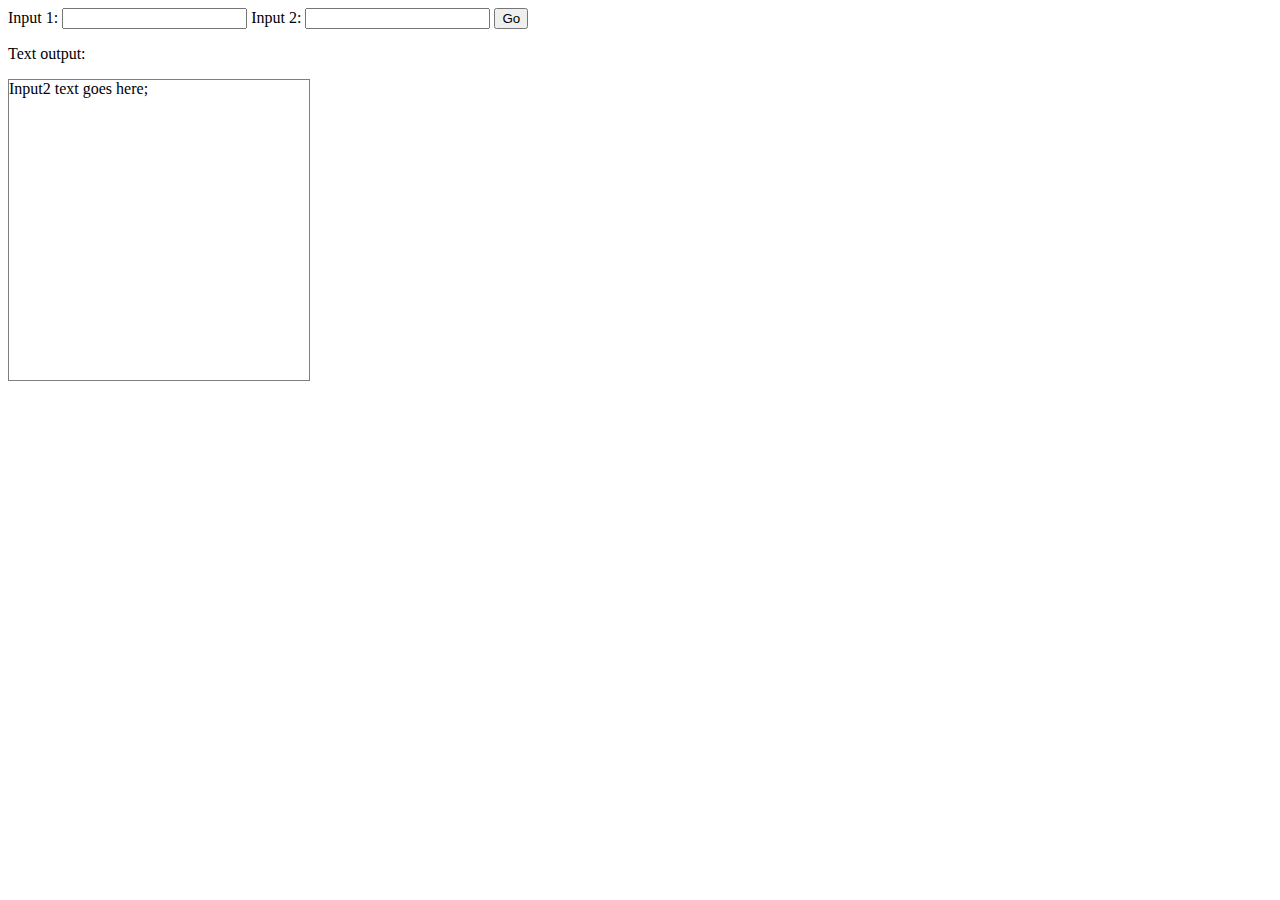
==== day05/index.htm @ 891bc442 "Add files via upload" ====
<!DOCTYPE html>
<html lang="en">
<head>
  <meta charset="UTF-8">
  <meta name="viewport" content="width=device-width, initial-scale=1.0">
  <meta http-equiv="X-UA-Compatible" content="ie=edge">
  <title>Day 5</title>
  <style>
    .output {
      border: 1px solid rgba(0, 0, 0, 0.5);
      width: 300px;
      height: 300px;
    }
  </style>
</head>
<body>

  <lable for="input1">Input 1:
    <input type="text" id="input1" value="" />
  </lable>
  <lable for="input2">Input 2:
    <input type="text" id="input2" value="" />
  </lable>
  <button id="btn" name="button">Go</button>

  <p>
    Text output:
  </p>

  <div class="output" id="output">
    Input2 text goes here;
  </div>

  <script src="assignment.js"></script>
</body>
</html>
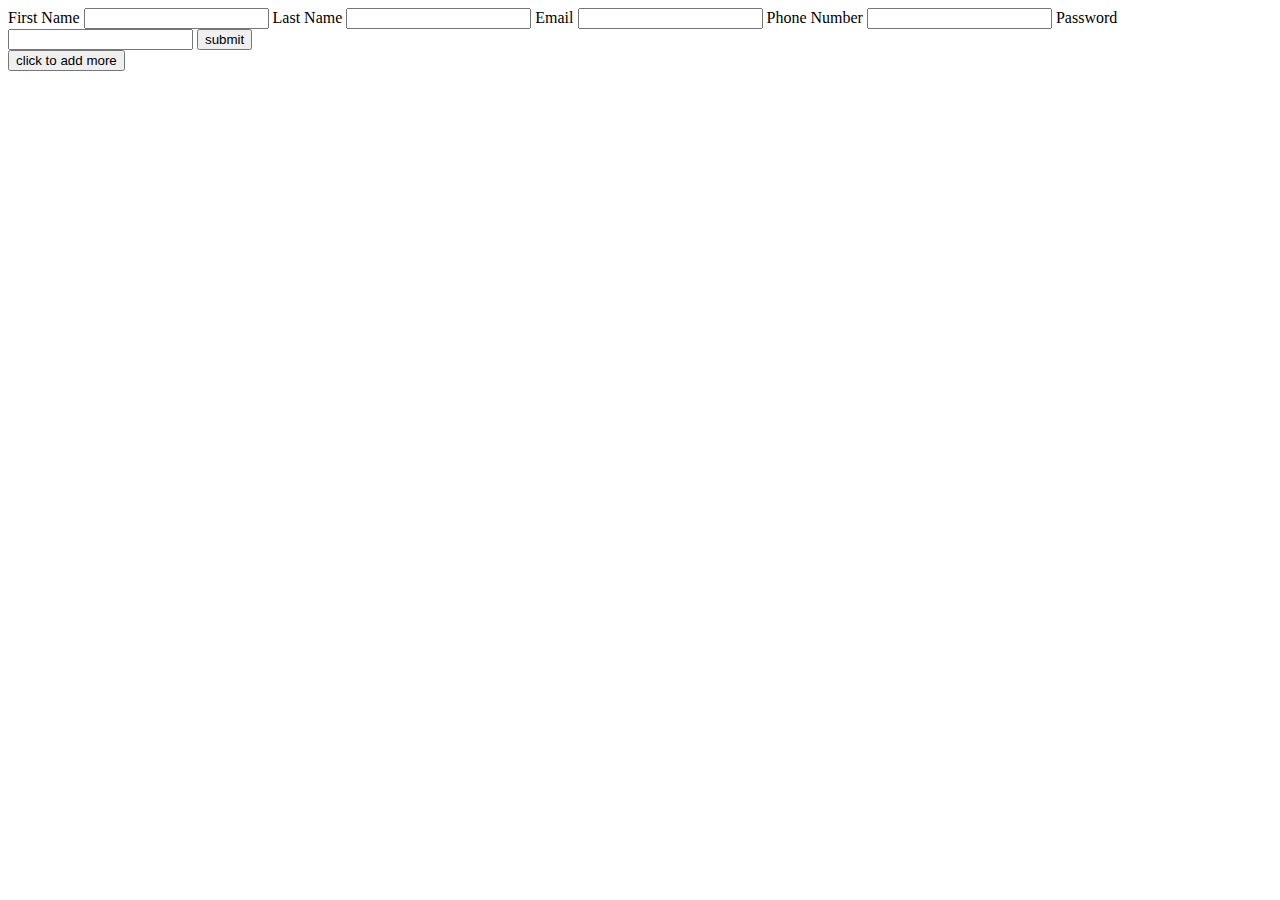
==== commit 719939e0: "Add files via upload" ====
--- a/day05/index.htm
+++ b/day05/index.htm
@@ -4,33 +4,28 @@
   <meta charset="UTF-8">
   <meta name="viewport" content="width=device-width, initial-scale=1.0">
   <meta http-equiv="X-UA-Compatible" content="ie=edge">
-  <title>Day 5</title>
-  <style>
-    .output {
-      border: 1px solid rgba(0, 0, 0, 0.5);
-      width: 300px;
-      height: 300px;
-    }
-  </style>
+  <title>Document</title>
 </head>
 <body>
-
-  <lable for="input1">Input 1:
-    <input type="text" id="input1" value="" />
-  </lable>
-  <lable for="input2">Input 2:
-    <input type="text" id="input2" value="" />
-  </lable>
-  <button id="btn" name="button">Go</button>
-
-  <p>
-    Text output:
-  </p>
-
-  <div class="output" id="output">
-    Input2 text goes here;
-  </div>
-
+  <form>
+    <label for="first">First Name
+        <input type="text" id="first" name="first" value="">
+    </label>
+    <label for="last">Last Name
+        <input type="text" id="last" name="last" value="">
+    </label>
+    <label for="email">Email
+        <input type="email" id="email" name="email" value="">
+    </label>
+    <label for="phone">Phone Number
+        <input type="tel" id="phone" name="phone" value="">
+    </label>
+    <label for="pass">Password
+        <input type="password" id="pass" name="pass" value="">
+    </label>
+    <input type="submit" name="submit" id="submit" value="submit">
+  </form>
+  <button id="btn" type="button" name="button">click to add more</button>
   <script src="assignment.js"></script>
 </body>
 </html>
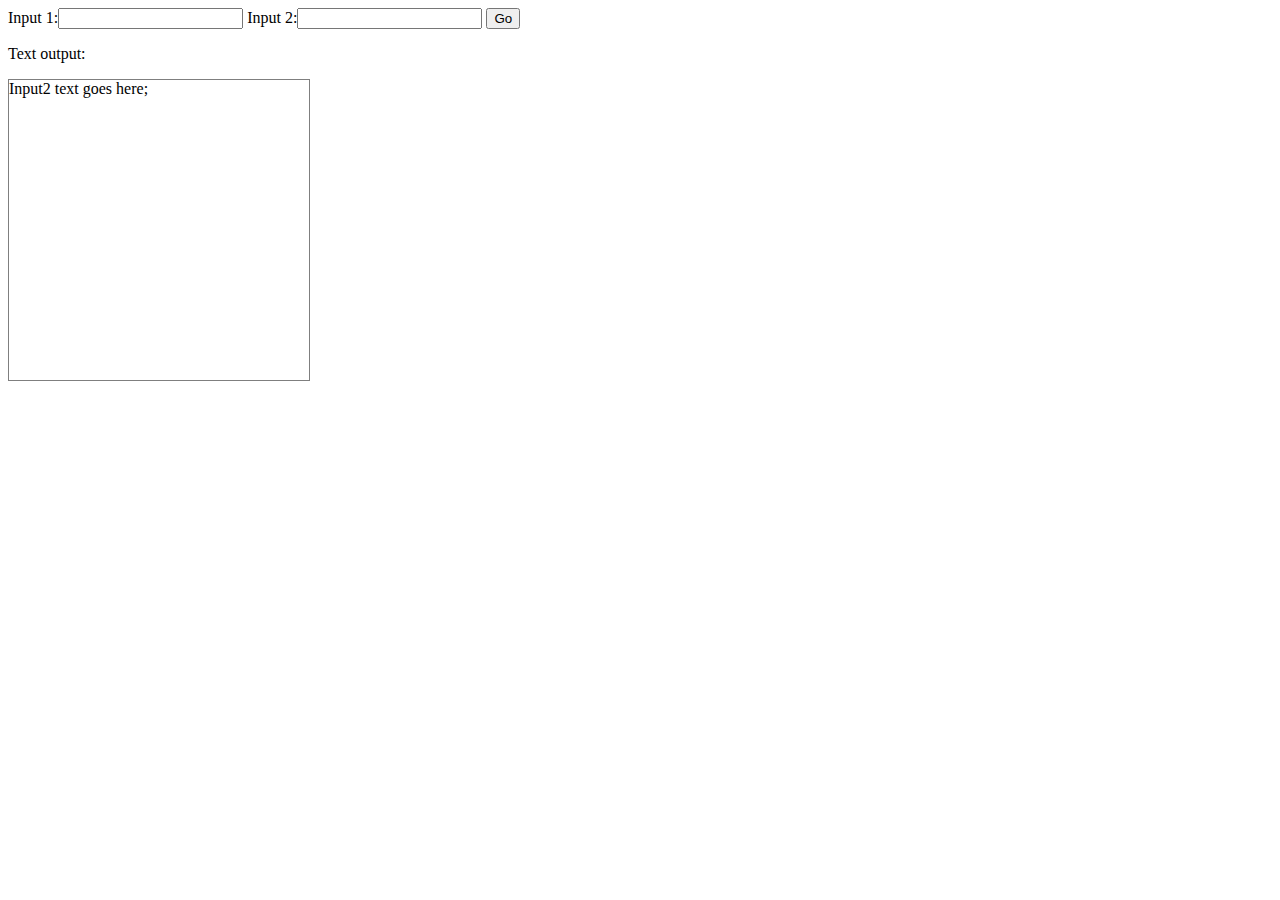
==== commit ac5c0ff8: "Add files via upload" ====
--- a/day05/index.htm
+++ b/day05/index.htm
@@ -4,28 +4,29 @@
   <meta charset="UTF-8">
   <meta name="viewport" content="width=device-width, initial-scale=1.0">
   <meta http-equiv="X-UA-Compatible" content="ie=edge">
-  <title>Document</title>
+  <title>Day 5</title>
+  <style>
+    .output {
+      border: 1px solid rgba(0, 0, 0, 0.5);
+      width: 300px;
+      height: 300px;
+    }
+  </style>
 </head>
 <body>
-  <form>
-    <label for="first">First Name
-        <input type="text" id="first" name="first" value="">
-    </label>
-    <label for="last">Last Name
-        <input type="text" id="last" name="last" value="">
-    </label>
-    <label for="email">Email
-        <input type="email" id="email" name="email" value="">
-    </label>
-    <label for="phone">Phone Number
-        <input type="tel" id="phone" name="phone" value="">
-    </label>
-    <label for="pass">Password
-        <input type="password" id="pass" name="pass" value="">
-    </label>
-    <input type="submit" name="submit" id="submit" value="submit">
-  </form>
-  <button id="btn" type="button" name="button">click to add more</button>
+
+  <lable for="input1">Input 1:<input type="text" id="input1" value="" /></lable>
+  <lable for="input2">Input 2:<input type="text" id="input2" value="" /></lable>
+  <button id="btn" name="button">Go</button>
+
+  <p>
+    Text output:
+  </p>
+
+  <div class="output" id="output">
+    Input2 text goes here;
+  </div>
+
   <script src="assignment.js"></script>
 </body>
 </html>
